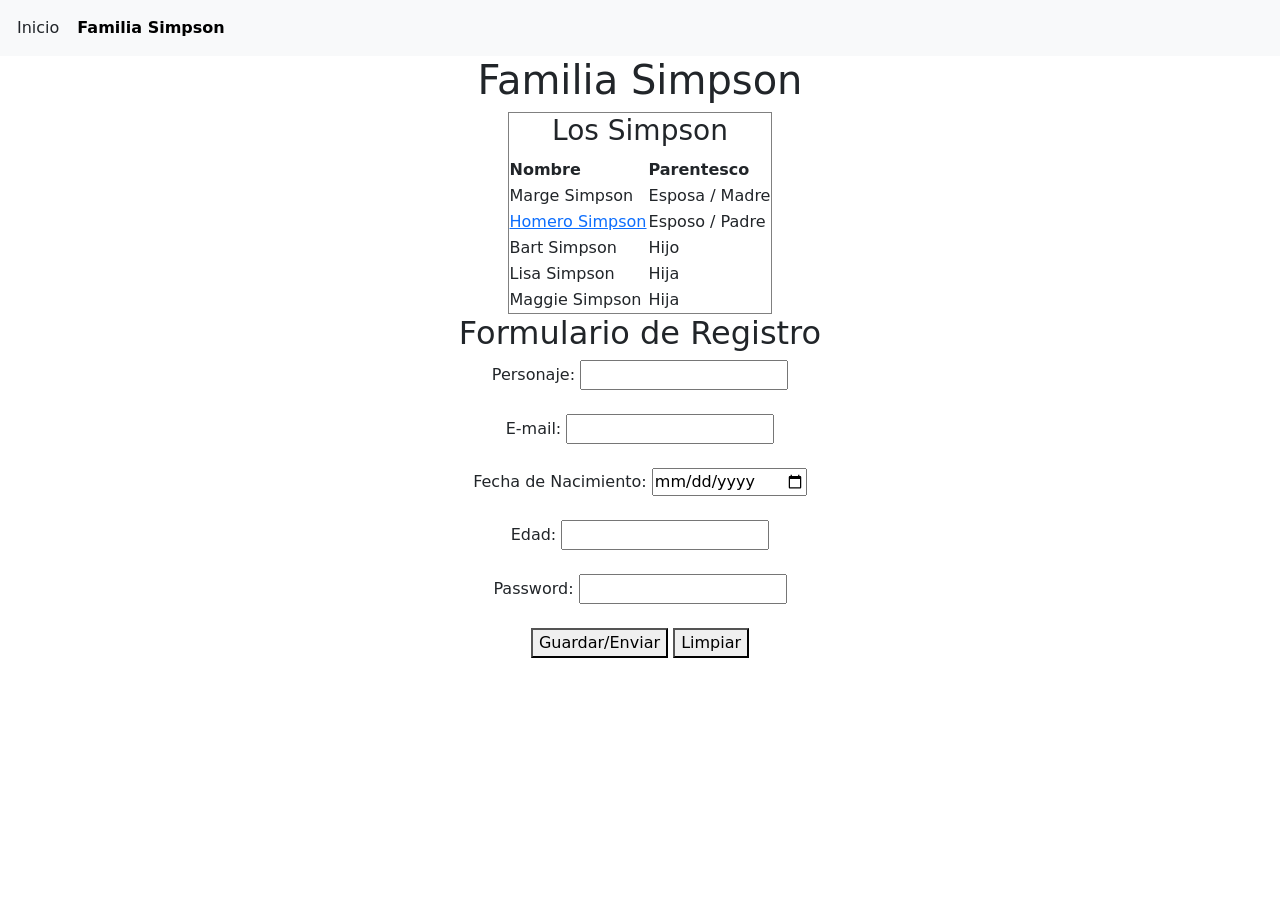
==== pages/familiasimpson.html @ f5e0c3c2 "Realizacion de diseño visual utilizando CSS en pagina wikisprinfield" ====
<!DOCTYPE html>
<html lang="es">
<head>
    <meta charset="UTF-8">
    <meta name="viewport" content="width=device-width, initial-scale=1.0">
    <title>Familia Simpson | Wiki Springfield</title>
    <link rel="stylesheet" href="/css/styles.css">
    <link rel="stylesheet" href="/css/bootstrap.min.css">
</head>
<body>
    <!--Menu de navegacion -->
    <nav class="navbar navbar-expand-lg bg-body-tertiary">
        <div class="container-fluid">
            <a class="nav-link" href="/index.html">Inicio</a>
            <button class="navbar-toggler" type="button" data-bs-toggle="collapse" data-bs-target="#navbarNav"
                aria-controls="navbarNav" aria-expanded="false" aria-label="Toggle navigation">
                <span class="navbar-toggler-icon"></span>
            </button>
            <div class="collapse navbar-collapse" id="navbarNav">
                <ul class="navbar-nav">
                    <li class="nav-item">
                        <a class="nav-link active" href="/pages/familiasimpson.html">Familia Simpson</a>
                    </li>
                </ul>
            </div>
        </div>
    </nav>
    
    <header align="center">
        <h1> Familia Simpson</h1>
    </header>

    <!--Esta Es Una Seccion-->
    <section>
        <!--Esto Es Una Tabla-->
        <table border="1" align="center">
            <!--tr Es etiqueta para crear una fila-->
            <tr>
                <!--th Es una Etiqueta Para El Encabezado De Columna--> 
                <td colspan="2" align="center">
                    <h3>Los Simpson</h3>
                </td>
            </tr>
            <tr>
                <!--th Es una Etiqueta Para El Encabezado De Columna-->
            <th>Nombre</th>
            <th>Parentesco</th>
            </tr>
            <tr>
                <!--td Es una Etiqueta Para Crear Celda-->
            <td>Marge Simpson</td>
            <td>Esposa / Madre</td>
            </tr>
            <tr>
            <td><a href="homero.html">Homero Simpson</a></td>
            <td>Esposo / Padre</td>
            </tr>
            <tr>
            <td>Bart Simpson</td>
            <td>Hijo</td>
            </tr>
            <tr>
            <td>Lisa Simpson</td>
            <td>Hija</td>
            </tr>
            <tr>
            <td>Maggie Simpson</td>
            <td>Hija</td>
            </tr>
        
        
        </table>
    </section>

    <section>
        <form align="center" border="1">
           <h2>Formulario de Registro</h2>
           <label>Personaje:</label>
           <input type="text" required><br><br>
           <label>E-mail:</label>
           <input type="email" required><br><br>
           <label>Fecha de Nacimiento:</label>
           <input type="date" required><br><br>
           <label>Edad:</label>
           <input type="number" required><br><br>
           <label>Password:</label>
           <input type="password" required><br><br>
           <button type="submit">Guardar/Enviar</button>
           <button type="reset">Limpiar</button>

        </form>

    </section>
    
</body>
</html>
---- css/styles.css ----
/*Creando variables para colores*/
:root {
    --amarillo-simpson: #ffd43f;
    --azul-simpson: #4285f4;
    --oscuro: #212529;
    --claro: #f8f9fa;
    
}

/*Dando estilo a las opciones del menu*/
nav a {
    color: var(--oscuro);
    text-decoration: none;
    font-weight: bold;
    padding: 8px 16px;
    margin: 0 5px;
    border-radius: 4px; 
    transition: all 0.3s ease;
}
/*Hover es cuando colocamos el mouse sobre el elemento*/
nav a:hover {
    background-color: var(--amarillo-simpson);
    color: var(--oscuro);
}

/*Agregando estilos a las etiquetas h */
h1, h2, h3 {
    color: var(--oscuro);
    font-weight: bold;
}

/*Agregando estilos del header de la wiki */
.header-wiki {
    background-color: var(--amarillo-simpson);
    padding: 40px 20px;
    border-bottom: 5px solid var(--azul-simpson);
    border-radius: 15px 15px 15px 15px; /* bordes */
    margin-bottom: 30px;
}

/*Estilos de la imagen del Index*/
.img-simpson {
    border: 4px solid white;
    box-shadow: 0 4px 15px rgba(0, 0, 0, 0.15); /* sombra */
    border-radius: 10px;
    transition: transform 0.3s ease;
   
}
.img-simpson:hover {
    transform: scale(1.23); /* Efecto sutil al pasar el mouse */
}

/*navegar intuitivamente*/
.nav-link.active {
    font-weight: bold;
}
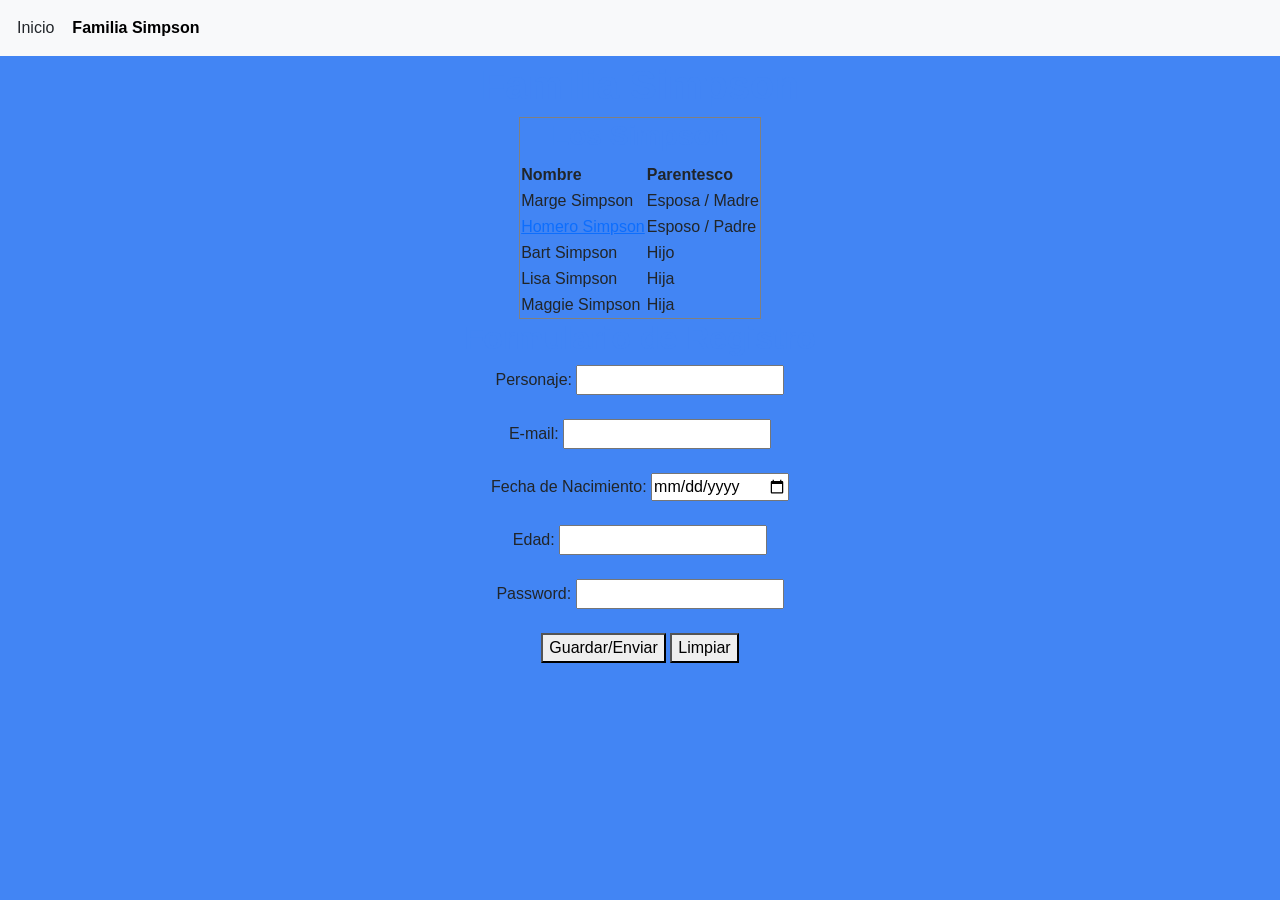
==== commit 0de58757: "Aplicando Cambios Por Refactorización, Incluida La Implementación De CSS3 Y Bootstrap5" ====
--- a/pages/familiasimpson.html
+++ b/pages/familiasimpson.html
@@ -4,8 +4,9 @@
     <meta charset="UTF-8">
     <meta name="viewport" content="width=device-width, initial-scale=1.0">
     <title>Familia Simpson | Wiki Springfield</title>
+    <link rel="stylesheet" href="/css/bootstrap.min.css">
     <link rel="stylesheet" href="/css/styles.css">
-    <link rel="stylesheet" href="/css/bootstrap.min.css">
+    
 </head>
 <body>
     <!--Menu de navegacion -->
--- a/css/styles.css
+++ b/css/styles.css
@@ -1,56 +1,148 @@
-/*Creando variables para colores*/
+/*CREANDO VARIABLES PARA COLROES*/
 :root {
     --amarillo-simpson: #ffd43f;
     --azul-simpson: #4285f4;
     --oscuro: #212529;
     --claro: #f8f9fa;
-    
 }
 
-/*Dando estilo a las opciones del menu*/
+nav {
+    background-color: var(--amarillo-simpson);
+    padding: 10px 0;
+    border-bottom: 5px solid var(--azul-simpson);
+}
+
+footer {
+    background-color: var(--oscuro);
+    color: var(--claro);
+    padding: 20px 0;
+    border-top: 5px solid var(--amarillo-simpson);
+    margin-top: 50px;
+    width: 100%;
+}
+
+
+/*DANDO ESTILO A LAS OPCIONES DEL MENU*/
 nav a {
     color: var(--oscuro);
     text-decoration: none;
     font-weight: bold;
     padding: 8px 16px;
     margin: 0 5px;
-    border-radius: 4px; 
+    border-radius: 4px;
     transition: all 0.3s ease;
 }
-/*Hover es cuando colocamos el mouse sobre el elemento*/
+
+/*HOVER ES CUANDO COLOCAMOS EL MOUSE SOBRE UN ELEMENTO*/
 nav a:hover {
-    background-color: var(--amarillo-simpson);
+    background-color: #ffd43f;
     color: var(--oscuro);
 }
 
-/*Agregando estilos a las etiquetas h */
-h1, h2, h3 {
+/*AGREGAR ESTILOS A LAS ETIQUETAS H1, H2 Y H3*/
+h1,
+h2,
+h3 {
+    color: var(--azul-simpson);
+    font-weight: bold;
+}
+
+/*ESTILOS DEL HEADER DE LA WIKI*/
+.header-wiki {
+    background-color: var(--amarillo-simpson);
+    padding: 40px 20px;
+    border-bottom: 5px solid var(--azul-simpson);
+    border-radius: 15px 15px 15px 15px;
+}
+
+/*ESTILOS DE LA IMAGEN DEL INDEX*/
+.img-simpson {
+    border: 4px solid white;
+    box-shadow: 0 4px 15px rgba(0, 0, 0, 0.15);
+    /*sombra*/
+    border-radius: 10px;
+    transition: transform 0.3s ease;
+}
+
+.img-simpson:hover {
+    transform: scale(1.03);
+    /* Efecto sutil al pasar el mouse */
+}
+
+
+.shadow-simpson {
+    box-shadow: 0 0 20px rgba(66, 133, 244, 0.35);
+}
+
+/*CAMBIOS APLICADOS*/
+h5 {
     color: var(--oscuro);
     font-weight: bold;
 }
 
-/*Agregando estilos del header de la wiki */
-.header-wiki {
-    background-color: var(--amarillo-simpson);
-    padding: 40px 20px;
-    border-bottom: 5px solid var(--azul-simpson);
-    border-radius: 15px 15px 15px 15px; /* bordes */
-    margin-bottom: 30px;
+.contenedor-principal {
+    max-width: 1500px;
+    margin: 0 auto;
+    padding: 20px;
 }
 
-/*Estilos de la imagen del Index*/
-.img-simpson {
-    border: 4px solid white;
-    box-shadow: 0 4px 15px rgba(0, 0, 0, 0.15); /* sombra */
-    border-radius: 10px;
-    transition: transform 0.3s ease;
-   
-}
-.img-simpson:hover {
-    transform: scale(1.23); /* Efecto sutil al pasar el mouse */
+.footer {
+    max-width: 100%;
+    margin: 0 auto;
 }
 
-/*navegar intuitivamente*/
-.nav-link.active {
+.todo {
+    background-color: var(--claro);
+    max-width: 1600px;
+    margin: 0 auto;
+    min-height: calc(100vh - 65px);
+    display: grid;
+    grid-template-rows: 1fr auto;
+}
+
+.card-personaje {
+    background-color: var(--amarillo-simpson);
+    width: 15rem;
+    height: 18rem;
+    color: var(--oscuro);
+    text-decoration: none;
+    font-weight: bold;
+    padding: 8px 16px;
+    margin: 0 5px;
+    border-radius: 4px;
+    border: 2px solid var(--azul-simpson);
+    transition: all 0.3s ease;
+}
+
+.card-personaje:hover {
+    transform: scale(1.03);
+    box-shadow: var(--amarillo-simpson) 0px 4px 15px;
+}
+
+.img-personaje {
+    width: 100%;
+    height: 230px;
+    display: flex;
+    justify-content: center;
+    align-items: center;
+    overflow: hidden;
+}
+
+.img-personaje img {
+    max-width: 100%;
+    max-height: 100%;
+    object-fit: cover;
+    filter: drop-shadow(4px 4px 8px var(--oscuro));
+}
+
+
+body {
+    font-family: 'Segoe UI', Tahoma, Geneva, Verdana, sans-serif;
+    background-color: var(--azul-simpson);
+    margin: 0;
+    padding: 0;
+}
+
+.nav-link.active{
     font-weight: bold;
 }
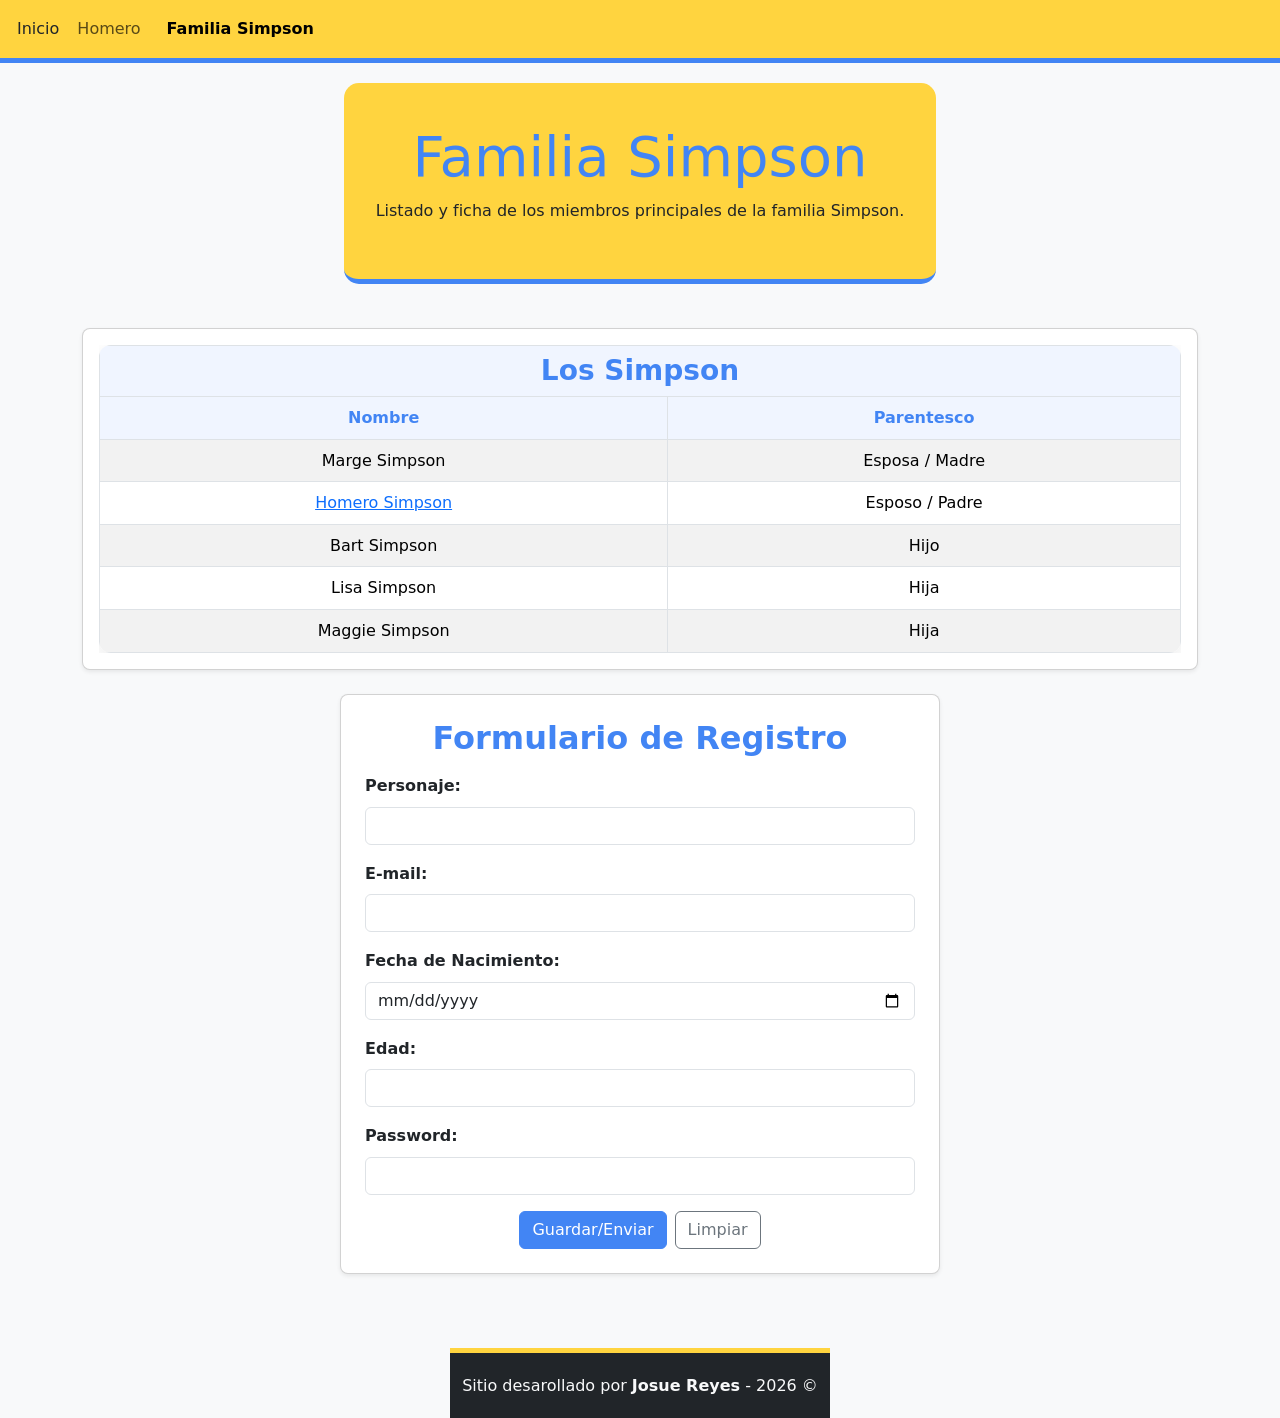
==== commit 2d46b573: "Aplicando Cambios Por Refactorización, Incluida La Implementación De CSS3 Y Bootstrap5" ====
--- a/pages/familiasimpson.html
+++ b/pages/familiasimpson.html
@@ -4,13 +4,14 @@
     <meta charset="UTF-8">
     <meta name="viewport" content="width=device-width, initial-scale=1.0">
     <title>Familia Simpson | Wiki Springfield</title>
+
     <link rel="stylesheet" href="/css/bootstrap.min.css">
     <link rel="stylesheet" href="/css/styles.css">
-    
 </head>
+
 <body>
-    <!--Menu de navegacion -->
-    <nav class="navbar navbar-expand-lg bg-body-tertiary">
+    <!--MENU DE NAVEGACION (igual a index.html) -->
+    <nav class="navbar navbar-expand-lg">
         <div class="container-fluid">
             <a class="nav-link" href="/index.html">Inicio</a>
             <button class="navbar-toggler" type="button" data-bs-toggle="collapse" data-bs-target="#navbarNav"
@@ -20,78 +21,112 @@
             <div class="collapse navbar-collapse" id="navbarNav">
                 <ul class="navbar-nav">
                     <li class="nav-item">
-                        <a class="nav-link active" href="/pages/familiasimpson.html">Familia Simpson</a>
+                        <a class="nav-link" href="/pages/homero.html">Homero</a>
+                    </li>
+                    <li class="nav-item">
+                        <a class="nav-link active" aria-current="page" href="/pages/familiasimpson.html">Familia Simpson</a>
                     </li>
                 </ul>
             </div>
         </div>
     </nav>
-    
-    <header align="center">
-        <h1> Familia Simpson</h1>
-    </header>
 
-    <!--Esta Es Una Seccion-->
-    <section>
-        <!--Esto Es Una Tabla-->
-        <table border="1" align="center">
-            <!--tr Es etiqueta para crear una fila-->
-            <tr>
-                <!--th Es una Etiqueta Para El Encabezado De Columna--> 
-                <td colspan="2" align="center">
-                    <h3>Los Simpson</h3>
-                </td>
-            </tr>
-            <tr>
-                <!--th Es una Etiqueta Para El Encabezado De Columna-->
-            <th>Nombre</th>
-            <th>Parentesco</th>
-            </tr>
-            <tr>
-                <!--td Es una Etiqueta Para Crear Celda-->
-            <td>Marge Simpson</td>
-            <td>Esposa / Madre</td>
-            </tr>
-            <tr>
-            <td><a href="homero.html">Homero Simpson</a></td>
-            <td>Esposo / Padre</td>
-            </tr>
-            <tr>
-            <td>Bart Simpson</td>
-            <td>Hijo</td>
-            </tr>
-            <tr>
-            <td>Lisa Simpson</td>
-            <td>Hija</td>
-            </tr>
-            <tr>
-            <td>Maggie Simpson</td>
-            <td>Hija</td>
-            </tr>
-        
-        
-        </table>
-    </section>
+    <div class="todo">
+        <div class="contenedor-principal">
+            <header class="header-wiki text-center">
+                <div class="container">
+                    <h1 class="display-4">Familia Simpson</h1>
+                    <p>Listado y ficha de los miembros principales de la familia Simpson.</p>
+                </div>
+            </header>
+        </div>
 
-    <section>
-        <form align="center" border="1">
-           <h2>Formulario de Registro</h2>
-           <label>Personaje:</label>
-           <input type="text" required><br><br>
-           <label>E-mail:</label>
-           <input type="email" required><br><br>
-           <label>Fecha de Nacimiento:</label>
-           <input type="date" required><br><br>
-           <label>Edad:</label>
-           <input type="number" required><br><br>
-           <label>Password:</label>
-           <input type="password" required><br><br>
-           <button type="submit">Guardar/Enviar</button>
-           <button type="reset">Limpiar</button>
+        <div class="container my-4">
+            <!-- Tabla de miembros -->
+            <section class="mb-4">
+                <div class="card p-3 shadow-sm rounded-3 mb-4">
+                    <div class="table-responsive">
+                        <table class="table table-bordered table-striped text-center table-custom mb-0">
+                            <thead>
+                                <tr>
+                                    <th colspan="2"><h3 class="mb-0">Los Simpson</h3></th>
+                                </tr>
+                                <tr>
+                                    <th>Nombre</th>
+                                    <th>Parentesco</th>
+                                </tr>
+                            </thead>
+                            <tbody>
+                                <tr>
+                                    <td>Marge Simpson</td>
+                                    <td>Esposa / Madre</td>
+                                </tr>
+                                <tr>
+                                    <td><a href="/pages/homero.html">Homero Simpson</a></td>
+                                    <td>Esposo / Padre</td>
+                                </tr>
+                                <tr>
+                                    <td>Bart Simpson</td>
+                                    <td>Hijo</td>
+                                </tr>
+                                <tr>
+                                    <td>Lisa Simpson</td>
+                                    <td>Hija</td>
+                                </tr>
+                                <tr>
+                                    <td>Maggie Simpson</td>
+                                    <td>Hija</td>
+                                </tr>
+                            </tbody>
+                        </table>
+                    </div>
+                </div>
+            </section>
 
-        </form>
+            <!-- Formulario de registro -->
+            <section>
+                <div class="card form-card mx-auto p-4 shadow-sm rounded-3" style="max-width:600px;">
+                    <form>
+                       <h2 class="mb-3 text-center">Formulario de Registro</h2>
+                       <div class="mb-3">
+                           <label class="form-label">Personaje:</label>
+                           <input type="text" class="form-control" required>
+                       </div>
+                       <div class="mb-3">
+                           <label class="form-label">E-mail:</label>
+                           <input type="email" class="form-control" required>
+                       </div>
+                       <div class="mb-3">
+                           <label class="form-label">Fecha de Nacimiento:</label>
+                           <input type="date" class="form-control" required>
+                       </div>
+                       <div class="mb-3">
+                           <label class="form-label">Edad:</label>
+                           <input type="number" class="form-control" required>
+                       </div>
+                       <div class="mb-3">
+                           <label class="form-label">Password:</label>
+                           <input type="password" class="form-control" required>
+                       </div>
+                       <div class="d-flex justify-content-center gap-2">
+                           <button type="submit" class="btn btn-primary">Guardar/Enviar</button>
+                           <button type="reset" class="btn btn-outline-secondary">Limpiar</button>
+                       </div>
+                    </form>
+                </div>
+            </section>
+        </div>
 
-    </section>
-    
+        <div class="footer">
+            <footer>
+                <div class="container text-center">
+                    <p class="mb-0">Sitio desarollado por <strong>Josue Reyes</strong> - 2026 ©</p>
+                </div>
+            </footer>
+        </div>
+    </div>
+
+    <script src="https://cdn.jsdelivr.net/npm/bootstrap@5.3.0/dist/js/bootstrap.bundle.min.js"></script>
 </body>
+
 </html>
--- a/css/styles.css
+++ b/css/styles.css
@@ -137,10 +137,40 @@
 
 
 body {
-    font-family: 'Segoe UI', Tahoma, Geneva, Verdana, sans-serif;
+    font-family: Inter, system-ui, -apple-system, 'Segoe UI', Roboto, 'Helvetica Neue', Arial, sans-serif;
+    font-size: 16px;
+    line-height: 1.6;
     background-color: var(--azul-simpson);
     margin: 0;
     padding: 0;
+    color: var(--oscuro);
+}
+
+.table-custom {
+    border-radius: 12px;
+    overflow: hidden;
+    box-shadow: 0 6px 18px rgba(0, 0, 0, 0.08);
+    background-color: #fff;
+}
+
+.table-custom thead th {
+    background-color: rgba(66, 133, 244, 0.08);
+    color: var(--azul-simpson);
+    font-weight: 700;
+}
+
+.form-card {
+    background: #fff;
+}
+
+.form-card .form-label {
+    font-weight: 600;
+    color: var(--oscuro);
+}
+
+.form-card .btn-primary {
+    background: var(--azul-simpson);
+    border-color: var(--azul-simpson);
 }
 
 .nav-link.active{
